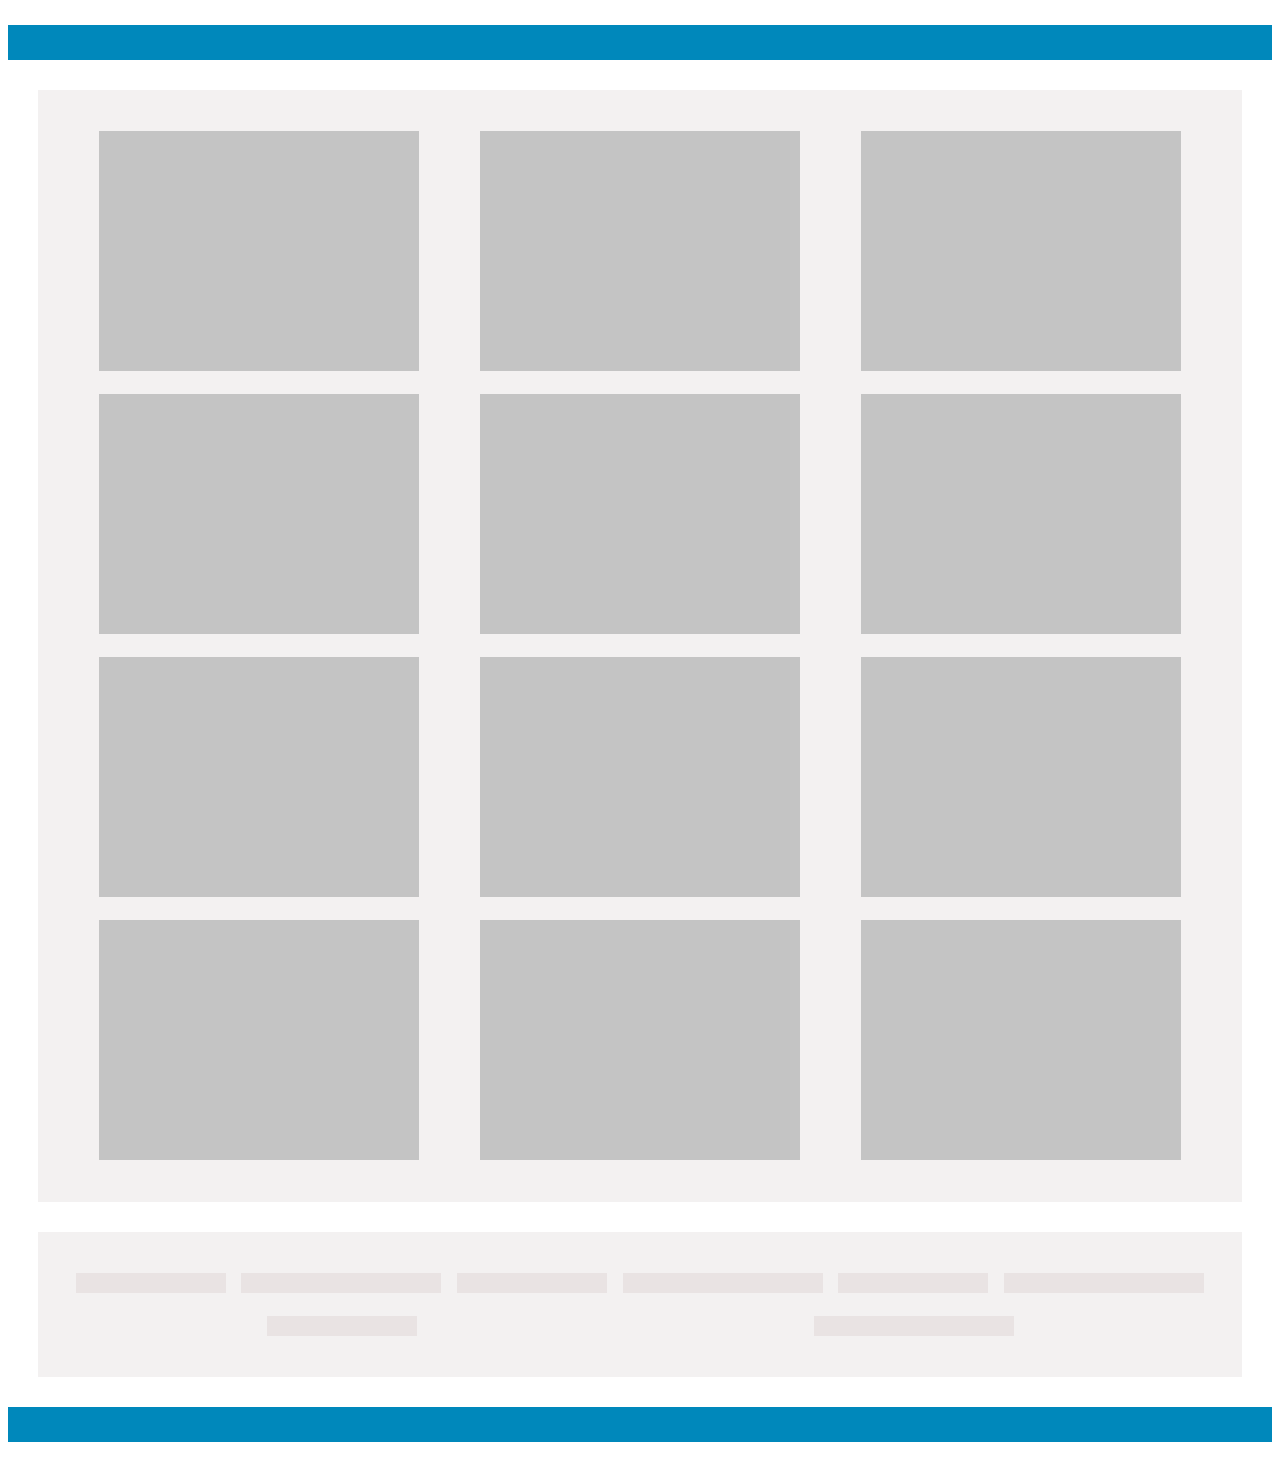
==== index.HTML @ 52b96a41 "первыйпук" ====
<!DOCKTYPE html>
<html lang="ru">

<head>
    <meta charset="UTF-8">
    <link rel="stylesheet" type="text/css" href="style.css">
    <title></title>
</head>

<body>
    <header class="header">
    </header>

    <div class="container">
            <div class="img"></div>
            <div class="img"></div>
            <div class="img"></div>
            <div class="img"></div>
            <div class="img"></div>
            <div class="img"></div>
            <div class="img"></div>
            <div class="img"></div>
            <div class="img"></div>
            <div class="img"></div>
            <div class="img"></div>
            <div class="img"></div>
    </div>

    <div class="container">
        <div class="tag1"></div>
        <div class="tag2"></div>
        <div class="tag1"></div>
        <div class="tag2"></div>
        <div class="tag1"></div>
        <div class="tag2"></div>
        <div class="tag1"></div>
        <div class="tag2"></div>
    </div>

    <footer class="footer">
    </footer>
</body>
---- style.css ----
.img{
    width: 320px;
    height: 240px;
    background-color: #C4C4C4;
    margin: 1% auto;
    display: inline-flex;
}

.container{
    background-color: #F3F1F1;
    margin: 30px;
    padding: 30px;
    display: flex;
    /*display: inline-flex;*/
    flex-wrap: wrap;
    justify-content:flex-start;
}

.tag1{
    background-color: #E9E3E3;
    width: 150px;
    height: 20px;
    margin: 1% auto;
    display: inline-flex;
}

.tag2{
    background-color: #E9E3E3;
    width: 200px;
    height: 20px;
    margin: 1% auto;
    display: inline-flex;
}

.header{
    height: 35px;
    background-color: #0088BB;
    margin: 25px 0;
}

.footer{
    height: 35px;
    background-color: #0088BB;
    margin: 25px 0;
}
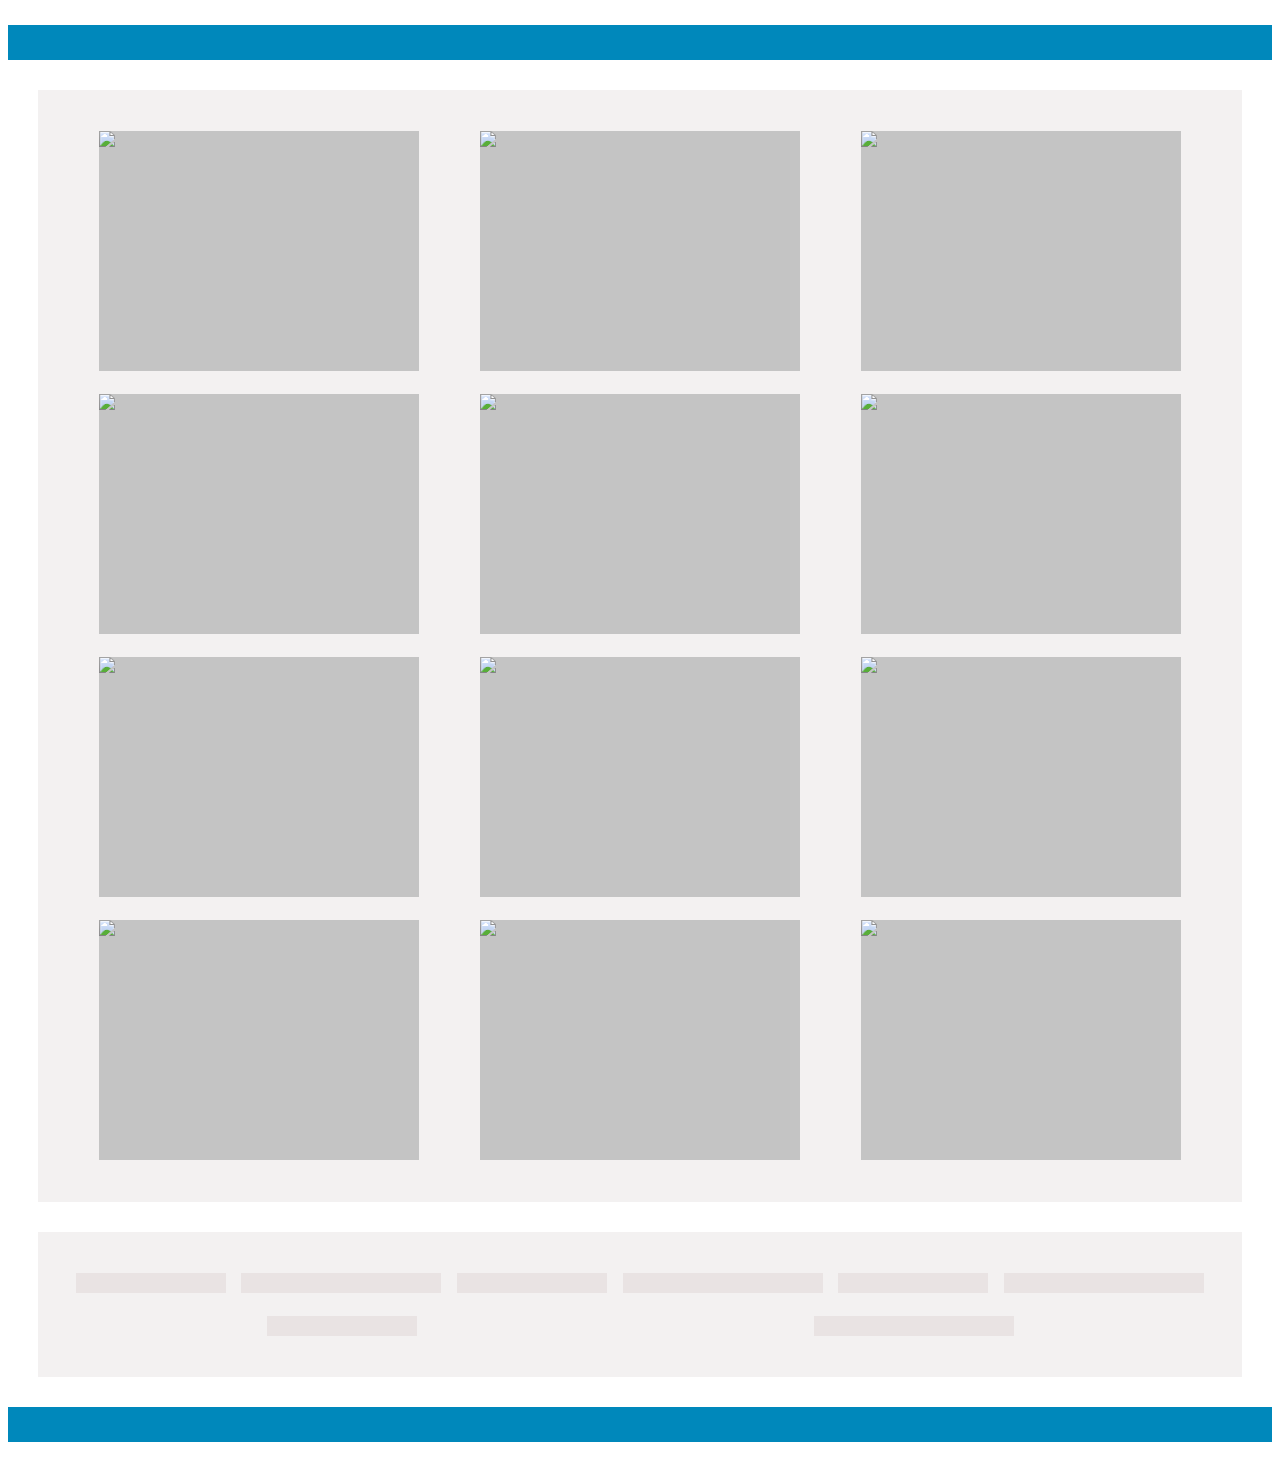
==== commit 5a9cea42: "второе" ====
--- a/index.HTML
+++ b/index.HTML
@@ -12,18 +12,18 @@
     </header>
 
     <div class="container">
-            <div class="img"></div>
-            <div class="img"></div>
-            <div class="img"></div>
-            <div class="img"></div>
-            <div class="img"></div>
-            <div class="img"></div>
-            <div class="img"></div>
-            <div class="img"></div>
-            <div class="img"></div>
-            <div class="img"></div>
-            <div class="img"></div>
-            <div class="img"></div>
+            <div class="img"><img src="https://avatars.mds.yandex.net/i?id=4564250d16a76db3c45986c71ad4c097-5704334-images-thumbs&n=13"></div>
+            <div class="img"><img src="https://avatars.mds.yandex.net/i?id=4564250d16a76db3c45986c71ad4c097-5704334-images-thumbs&n=13"></div>
+            <div class="img"><img src="https://avatars.mds.yandex.net/i?id=4564250d16a76db3c45986c71ad4c097-5704334-images-thumbs&n=13"></div>
+            <div class="img"><img src="https://avatars.mds.yandex.net/i?id=4564250d16a76db3c45986c71ad4c097-5704334-images-thumbs&n=13"></div>
+            <div class="img"><img src="https://avatars.mds.yandex.net/i?id=4564250d16a76db3c45986c71ad4c097-5704334-images-thumbs&n=13"></div>
+            <div class="img"><img src="https://avatars.mds.yandex.net/i?id=4564250d16a76db3c45986c71ad4c097-5704334-images-thumbs&n=13"></div>
+            <div class="img"><img src="https://avatars.mds.yandex.net/i?id=4564250d16a76db3c45986c71ad4c097-5704334-images-thumbs&n=13"></div>
+            <div class="img"><img src="https://avatars.mds.yandex.net/i?id=4564250d16a76db3c45986c71ad4c097-5704334-images-thumbs&n=13"></div>
+            <div class="img"><img src="https://avatars.mds.yandex.net/i?id=4564250d16a76db3c45986c71ad4c097-5704334-images-thumbs&n=13"></div>
+            <div class="img"><img src="https://avatars.mds.yandex.net/i?id=4564250d16a76db3c45986c71ad4c097-5704334-images-thumbs&n=13"></div>
+            <div class="img"><img src="https://avatars.mds.yandex.net/i?id=4564250d16a76db3c45986c71ad4c097-5704334-images-thumbs&n=13"></div>
+            <div class="img"><img src="https://avatars.mds.yandex.net/i?id=4564250d16a76db3c45986c71ad4c097-5704334-images-thumbs&n=13"></div>
     </div>
 
     <div class="container">
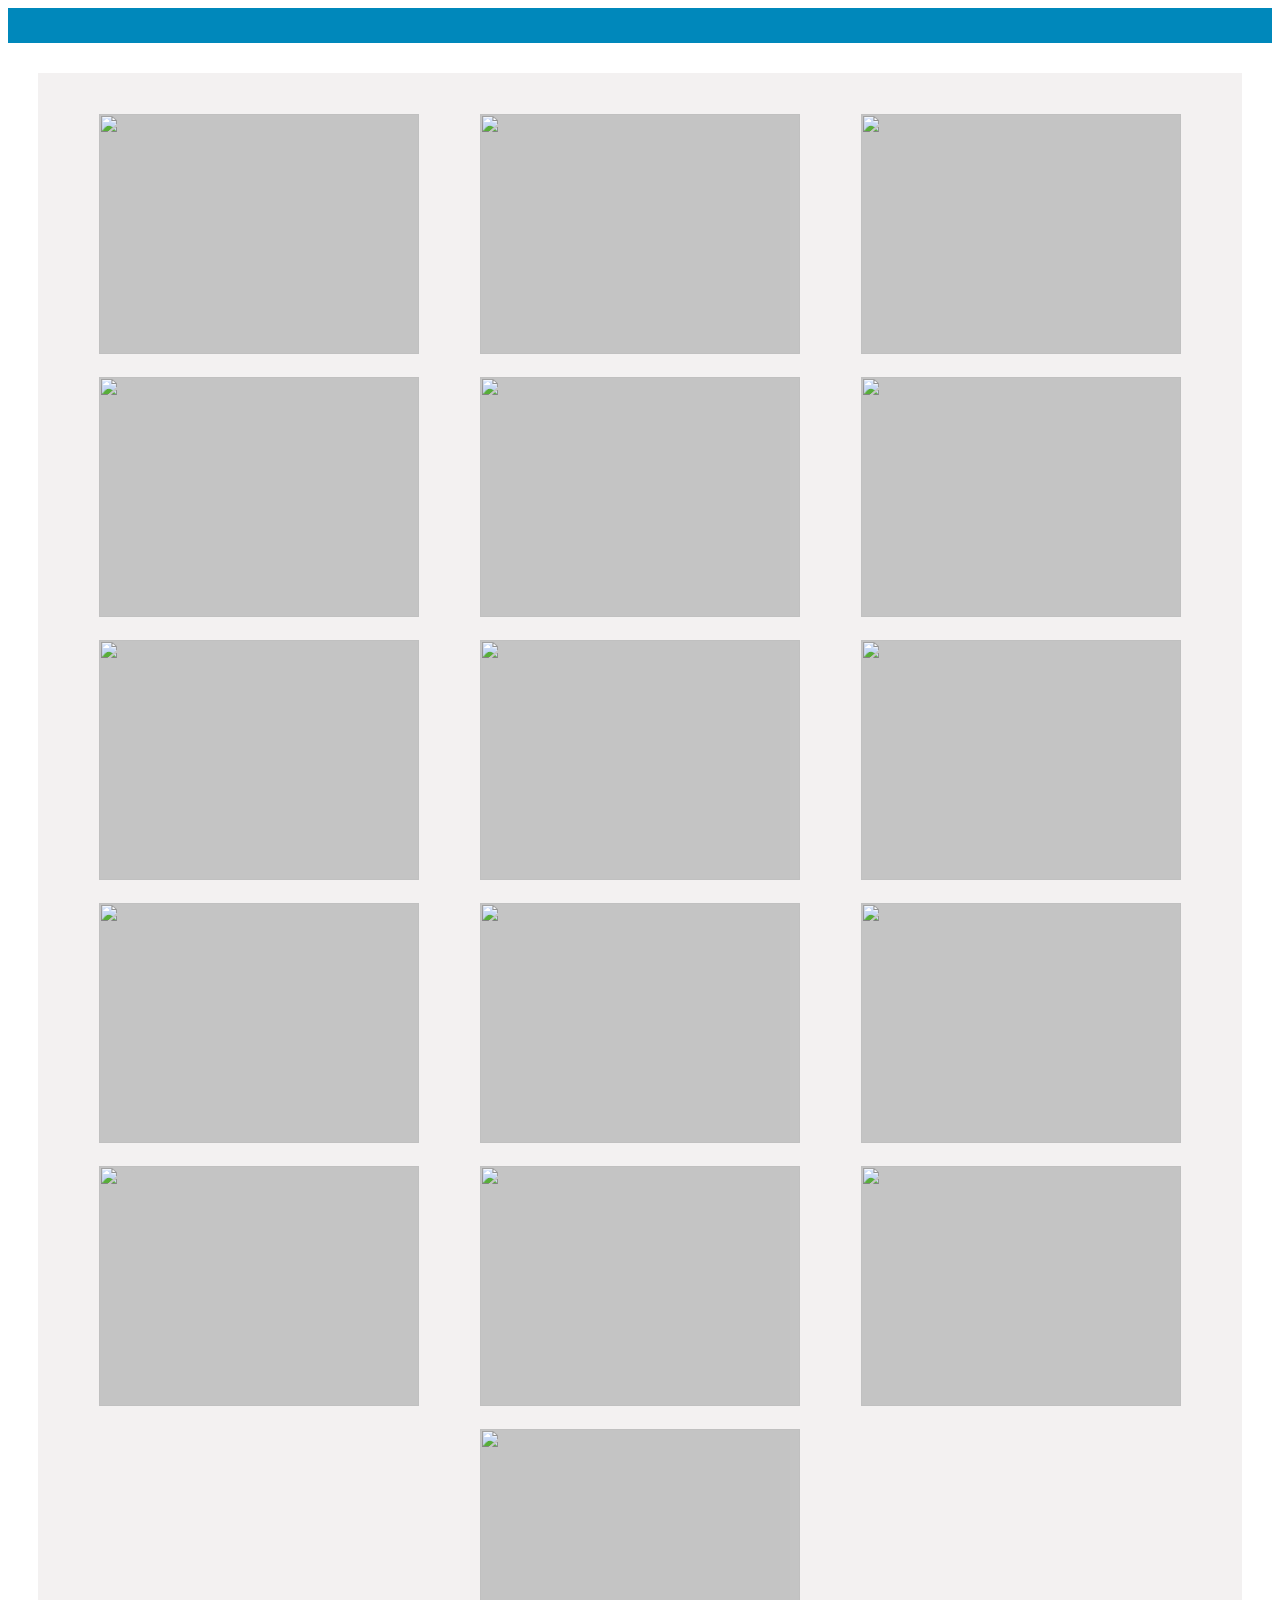
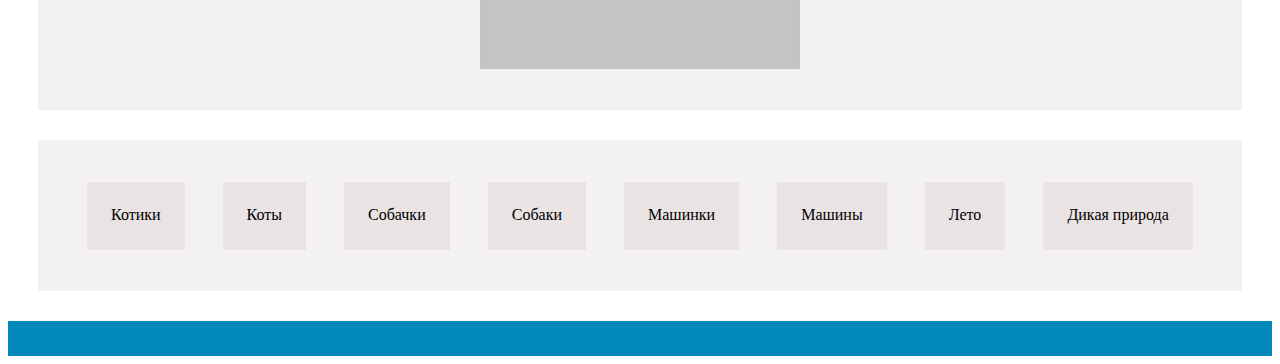
==== commit d7a50f28: "сайтик3й" ====
--- a/index.HTML
+++ b/index.HTML
@@ -1,42 +1,46 @@
 <!DOCKTYPE html>
-<html lang="ru">
+    <html lang="ru">
 
-<head>
-    <meta charset="UTF-8">
-    <link rel="stylesheet" type="text/css" href="style.css">
-    <title></title>
-</head>
+    <head>
+        <meta charset="UTF-8">
+        <link rel="stylesheet" type="text/css" href="style.css">
+        <title></title>
+    </head>
 
-<body>
-    <header class="header">
-    </header>
+    <body>
+        <header class="header">
+        </header>
 
-    <div class="container">
-            <div class="img"><img src="https://avatars.mds.yandex.net/i?id=4564250d16a76db3c45986c71ad4c097-5704334-images-thumbs&n=13"></div>
-            <div class="img"><img src="https://avatars.mds.yandex.net/i?id=4564250d16a76db3c45986c71ad4c097-5704334-images-thumbs&n=13"></div>
-            <div class="img"><img src="https://avatars.mds.yandex.net/i?id=4564250d16a76db3c45986c71ad4c097-5704334-images-thumbs&n=13"></div>
-            <div class="img"><img src="https://avatars.mds.yandex.net/i?id=4564250d16a76db3c45986c71ad4c097-5704334-images-thumbs&n=13"></div>
-            <div class="img"><img src="https://avatars.mds.yandex.net/i?id=4564250d16a76db3c45986c71ad4c097-5704334-images-thumbs&n=13"></div>
-            <div class="img"><img src="https://avatars.mds.yandex.net/i?id=4564250d16a76db3c45986c71ad4c097-5704334-images-thumbs&n=13"></div>
-            <div class="img"><img src="https://avatars.mds.yandex.net/i?id=4564250d16a76db3c45986c71ad4c097-5704334-images-thumbs&n=13"></div>
-            <div class="img"><img src="https://avatars.mds.yandex.net/i?id=4564250d16a76db3c45986c71ad4c097-5704334-images-thumbs&n=13"></div>
-            <div class="img"><img src="https://avatars.mds.yandex.net/i?id=4564250d16a76db3c45986c71ad4c097-5704334-images-thumbs&n=13"></div>
-            <div class="img"><img src="https://avatars.mds.yandex.net/i?id=4564250d16a76db3c45986c71ad4c097-5704334-images-thumbs&n=13"></div>
-            <div class="img"><img src="https://avatars.mds.yandex.net/i?id=4564250d16a76db3c45986c71ad4c097-5704334-images-thumbs&n=13"></div>
-            <div class="img"><img src="https://avatars.mds.yandex.net/i?id=4564250d16a76db3c45986c71ad4c097-5704334-images-thumbs&n=13"></div>
-    </div>
+        <div class="container">
+            <img class="img" src="../HTML-CSS-1/imgs/1.jpg">
+            <img class="img" src="../HTML-CSS-1/imgs/2.jpg">
+            <img class="img" src="../HTML-CSS-1/imgs/3.jpg">
+            <img class="img" src="../HTML-CSS-1/imgs/4.jpg">
+            <img class="img" src="../HTML-CSS-1/imgs/5.jpg">
+            <img class="img" src="../HTML-CSS-1/imgs/6.jpg">
+            <img class="img" src="../HTML-CSS-1/imgs/7.jpg">
+            <img class="img" src="../HTML-CSS-1/imgs/8.jpg">
+            <img class="img" src="../HTML-CSS-1/imgs/9.jpg">
+            <img class="img" src="../HTML-CSS-1/imgs/10.jpg">
+            <img class="img" src="../HTML-CSS-1/imgs/11.jpg">
+            <img class="img" src="../HTML-CSS-1/imgs/12.jpg">
+            <img class="img" src="../HTML-CSS-1/imgs/13.jpg">
+            <img class="img" src="../HTML-CSS-1/imgs/14.jpg">
+            <img class="img" src="../HTML-CSS-1/imgs/15.jpg">
+            <img class="img" src="../HTML-CSS-1/imgs/16.jpg">
+        </div>
 
-    <div class="container">
-        <div class="tag1"></div>
-        <div class="tag2"></div>
-        <div class="tag1"></div>
-        <div class="tag2"></div>
-        <div class="tag1"></div>
-        <div class="tag2"></div>
-        <div class="tag1"></div>
-        <div class="tag2"></div>
-    </div>
+        <div class="container">
+            <div class="tag">Котики</div>
+            <div class="tag">Коты</div>
+            <div class="tag">Собачки</div>
+            <div class="tag">Собаки</div>
+            <div class="tag">Машинки</div>
+            <div class="tag">Машины</div>
+            <div class="tag">Лето</div>
+            <div class="tag">Дикая природа</div>
+        </div>
 
-    <footer class="footer">
-    </footer>
-</body>+        <footer class="footer">
+        </footer>
+    </body>--- a/style.css
+++ b/style.css
@@ -14,32 +14,26 @@
     /*display: inline-flex;*/
     flex-wrap: wrap;
     justify-content:flex-start;
+    text-align: center;
 }
 
-.tag1{
+.tag{
     background-color: #E9E3E3;
-    width: 150px;
+    padding: 1.5em;
     height: 20px;
     margin: 1% auto;
     display: inline-flex;
-}
-
-.tag2{
-    background-color: #E9E3E3;
-    width: 200px;
-    height: 20px;
-    margin: 1% auto;
-    display: inline-flex;
+    align-content: center;
 }
 
 .header{
     height: 35px;
     background-color: #0088BB;
-    margin: 25px 0;
+    margin-bottom: 25px;
 }
 
 .footer{
     height: 35px;
     background-color: #0088BB;
-    margin: 25px 0;
+    margin-top: 25px;
 }